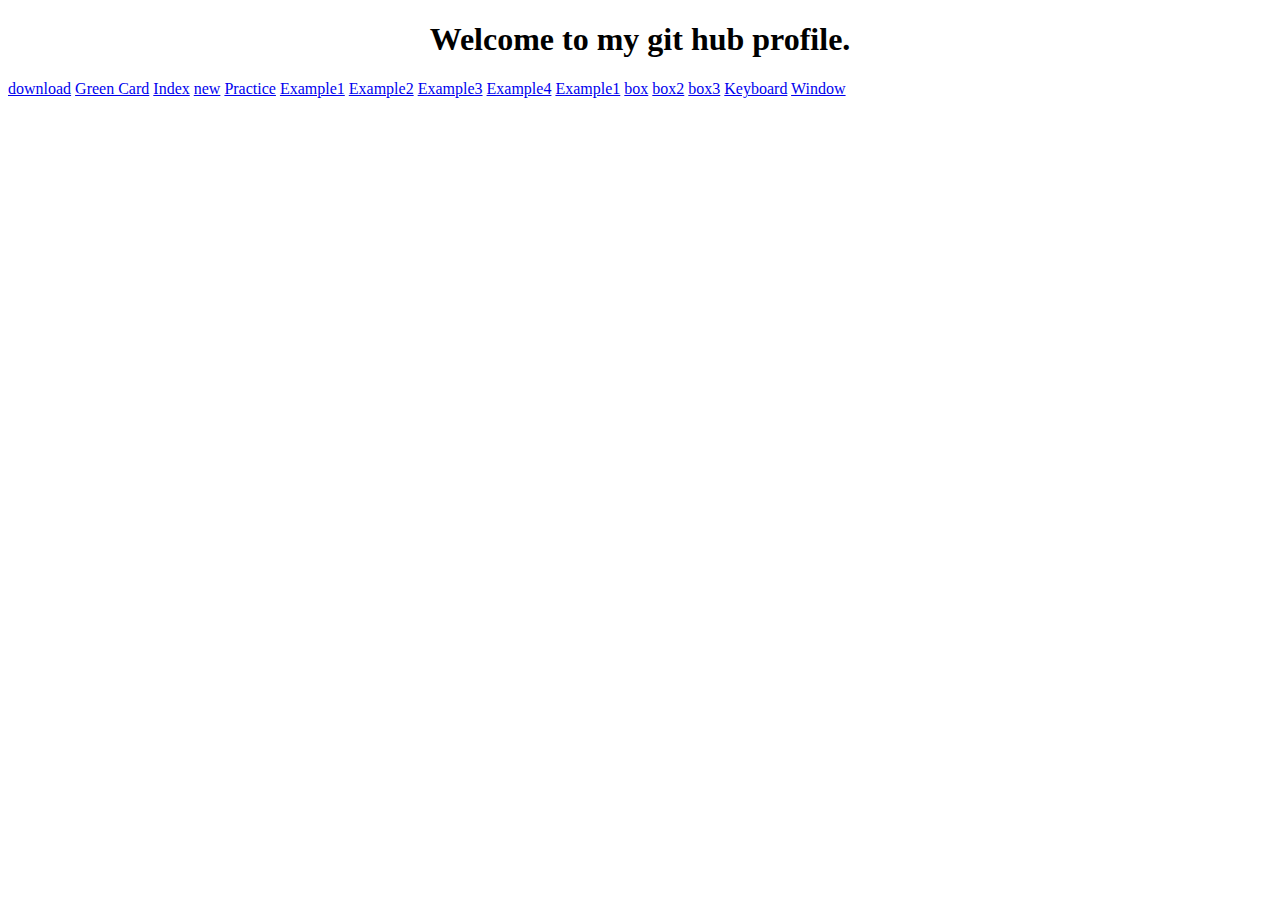
==== index.html @ 5d1ec5a5 "Update index.html" ====
<!DOCTYPE html>
<html lang="en">
<head>
    <meta charset="UTF-8">
    <meta http-equiv="X-UA-Compatible" content="IE=edge">
    <meta name="viewport" content="width=device-width, initial-scale=1.0">
    <meta name="description" content="freelancing webdesigning">
    <meta name="keyword" content="keyword">
    <link rel="stylesheet" href="style1.css">
    <title>index</title>
</head>
<body>
    <h1 align="center">Welcome to my git hub profile.</h1>
    <a href="download.html">download</a>
    <a href="GreenCard.html">Green Card</a>
    <a href="index.html">Index</a>
    <a href="new.html">new</a>
    <a href="practice.html">Practice</a>
    <a href="example1.html">Example1</a>
    <a href="example2.html">Example2</a>
    <a href="example3.html">Example3</a>
    <a href="example4.html">Example4</a>
    <a href="NAME.html">Example1</a>
    <a href="box.html"> box</a>
    <a href="box2.html">box2</a>
    <a href="box3.html">box3</a>
    <a href="keyboard.html">Keyboard</a>
    <a href="/window.html">Window</a>
</body>
</html>
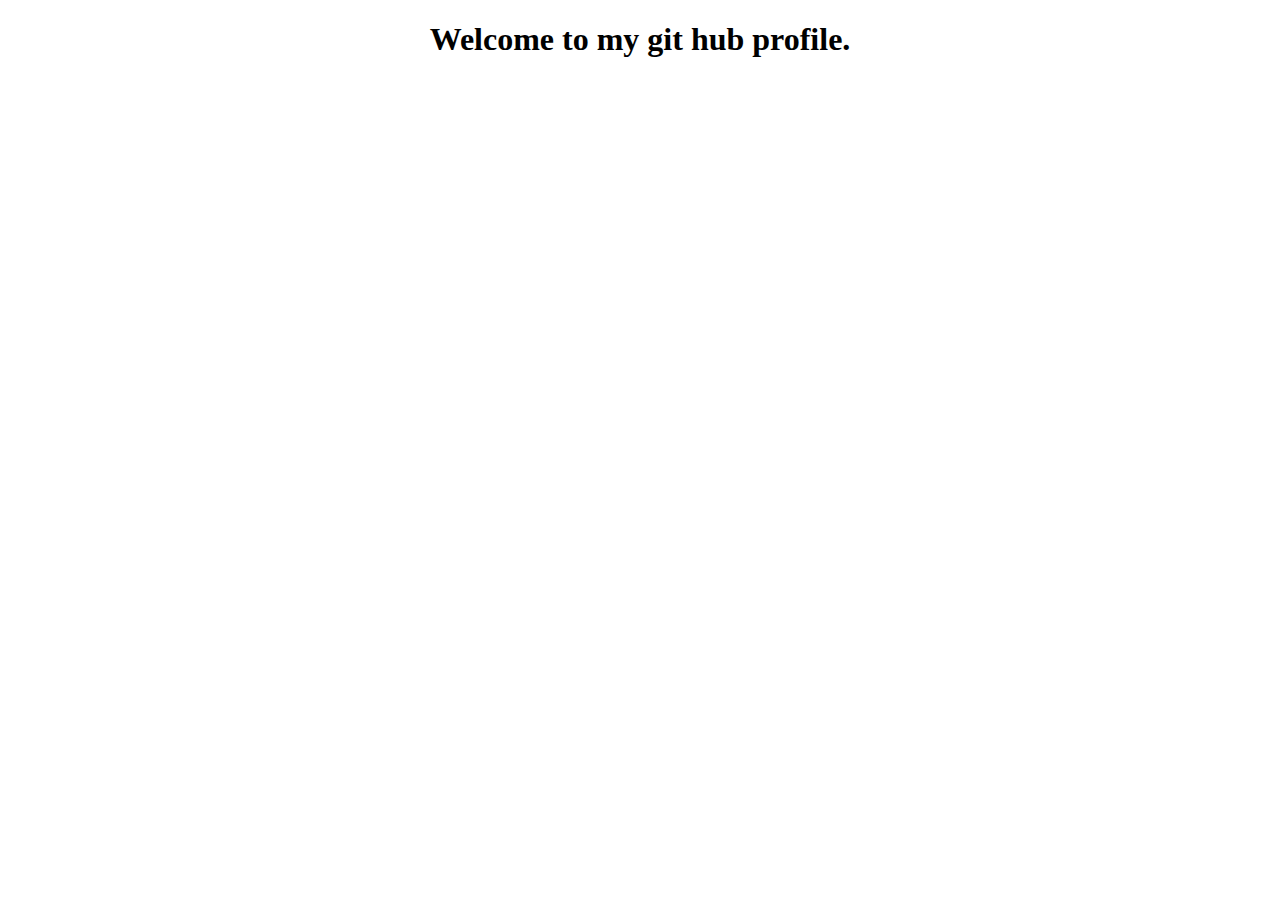
==== commit f6b9b98e: "Add files via upload" ====
--- a/index.html
+++ b/index.html
@@ -1,30 +1,15 @@
-<!DOCTYPE html>
-<html lang="en">
-<head>
-    <meta charset="UTF-8">
-    <meta http-equiv="X-UA-Compatible" content="IE=edge">
-    <meta name="viewport" content="width=device-width, initial-scale=1.0">
-    <meta name="description" content="freelancing webdesigning">
-    <meta name="keyword" content="keyword">
-    <link rel="stylesheet" href="style1.css">
-    <title>index</title>
-</head>
-<body>
-    <h1 align="center">Welcome to my git hub profile.</h1>
-    <a href="download.html">download</a>
-    <a href="GreenCard.html">Green Card</a>
-    <a href="index.html">Index</a>
-    <a href="new.html">new</a>
-    <a href="practice.html">Practice</a>
-    <a href="example1.html">Example1</a>
-    <a href="example2.html">Example2</a>
-    <a href="example3.html">Example3</a>
-    <a href="example4.html">Example4</a>
-    <a href="NAME.html">Example1</a>
-    <a href="box.html"> box</a>
-    <a href="box2.html">box2</a>
-    <a href="box3.html">box3</a>
-    <a href="keyboard.html">Keyboard</a>
-    <a href="/window.html">Window</a>
-</body>
-</html>
+<!DOCTYPE html>
+<html lang="en">
+<head>
+    <meta charset="UTF-8">
+    <meta http-equiv="X-UA-Compatible" content="IE=edge">
+    <meta name="viewport" content="width=device-width, initial-scale=1.0">
+    <meta name="description" content="freelancing webdesigning">
+    <meta name="keyword" content="keyword">
+    <link rel="stylesheet" href="style1.css">
+    <title>index</title>
+</head>
+<body>
+    <h1 align="center">Welcome to my git hub profile.</h1>
+</body>
+</html>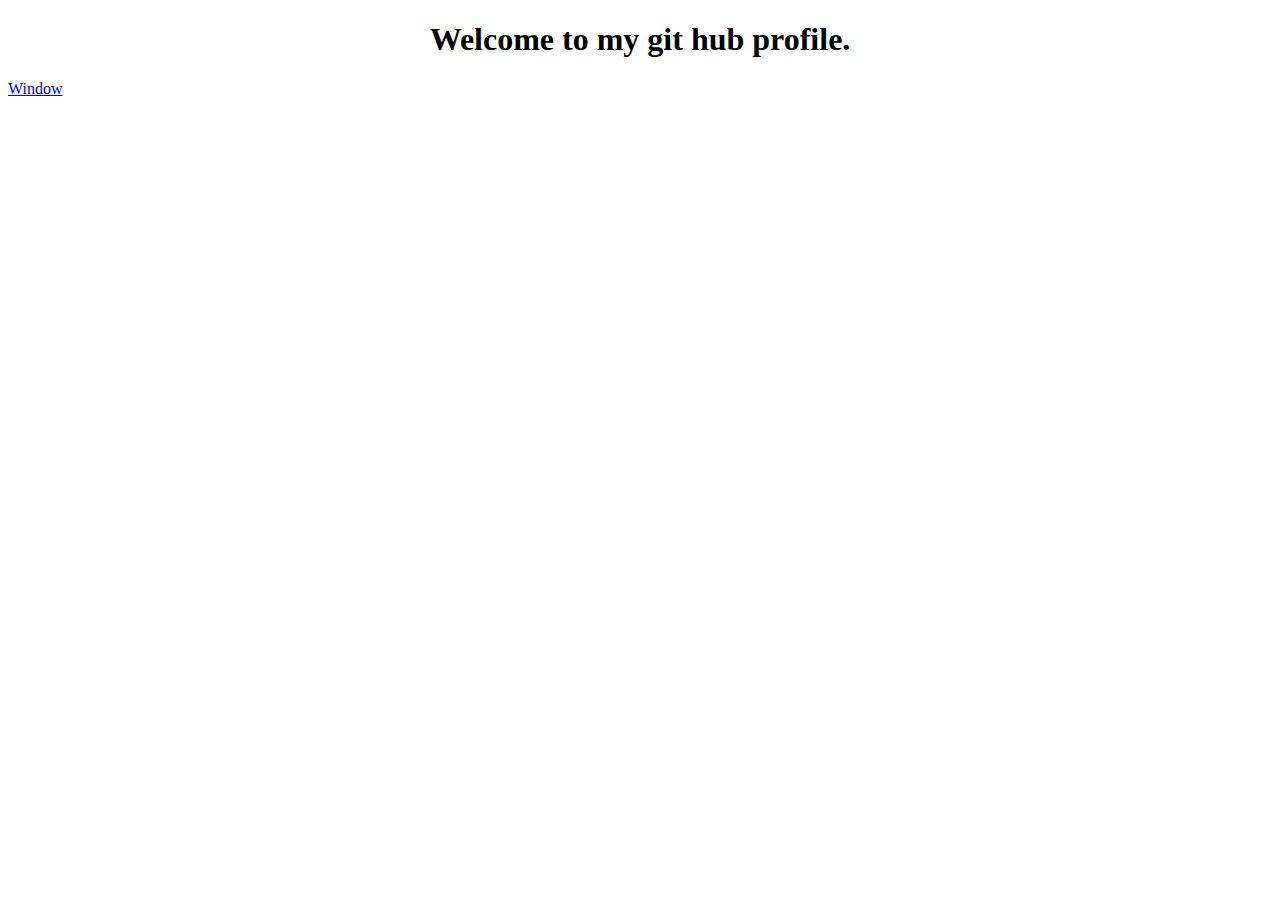
==== commit f3b04f62: "Update index.html" ====
--- a/index.html
+++ b/index.html
@@ -11,5 +11,6 @@
 </head>
 <body>
     <h1 align="center">Welcome to my git hub profile.</h1>
+    <a href="/window.html">Window</a>
 </body>
-</html>+</html>
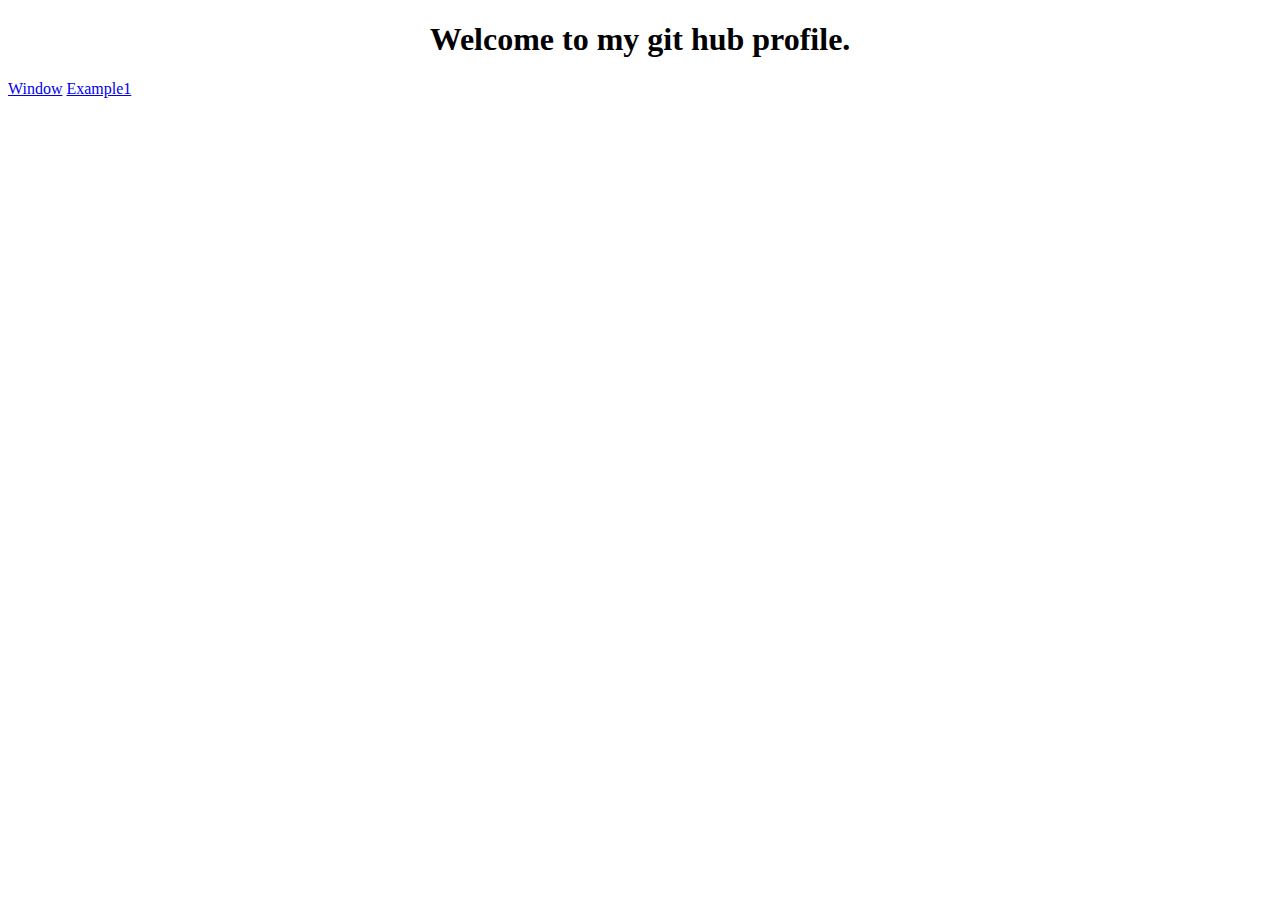
==== commit 83acf030: "Update index.html" ====
--- a/index.html
+++ b/index.html
@@ -12,5 +12,6 @@
 <body>
     <h1 align="center">Welcome to my git hub profile.</h1>
     <a href="/window.html">Window</a>
+    <a href="/Example1.html">Example1</a>
 </body>
 </html>
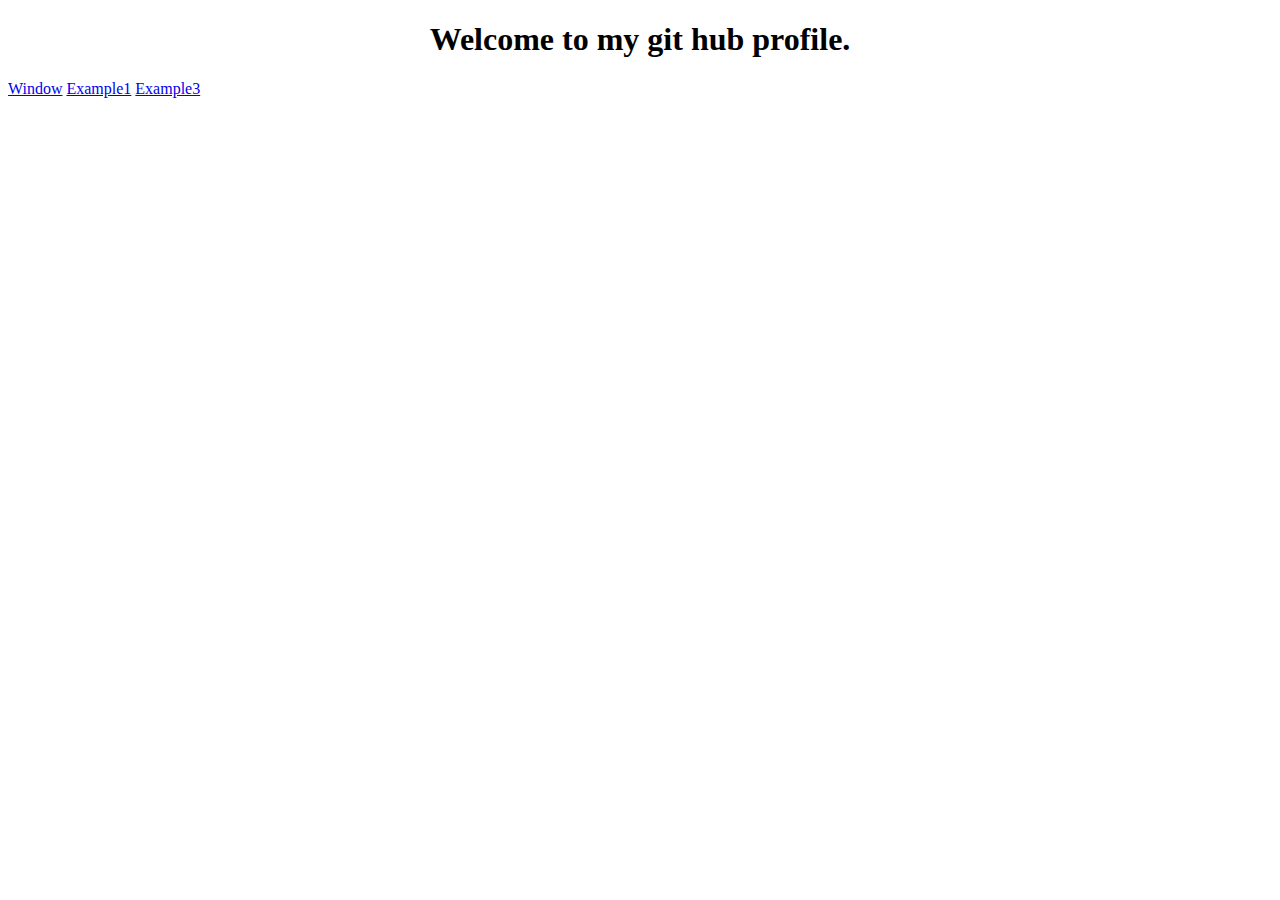
==== commit fb3c3975: "Update index.html" ====
--- a/index.html
+++ b/index.html
@@ -11,7 +11,10 @@
 </head>
 <body>
     <h1 align="center">Welcome to my git hub profile.</h1>
-    <a href="/window.html">Window</a>
-    <a href="/Example1.html">Example1</a>
-</body>
+    <a href="window.html">Window</a>
+    <a href="Example1.html">Example1</a>
+    <a href="Example2.html>Example2</a>
+    <a href="Example2.html>Example3</a>
+    <a href="Example2.html>Example4</a>
+ </body>
 </html>
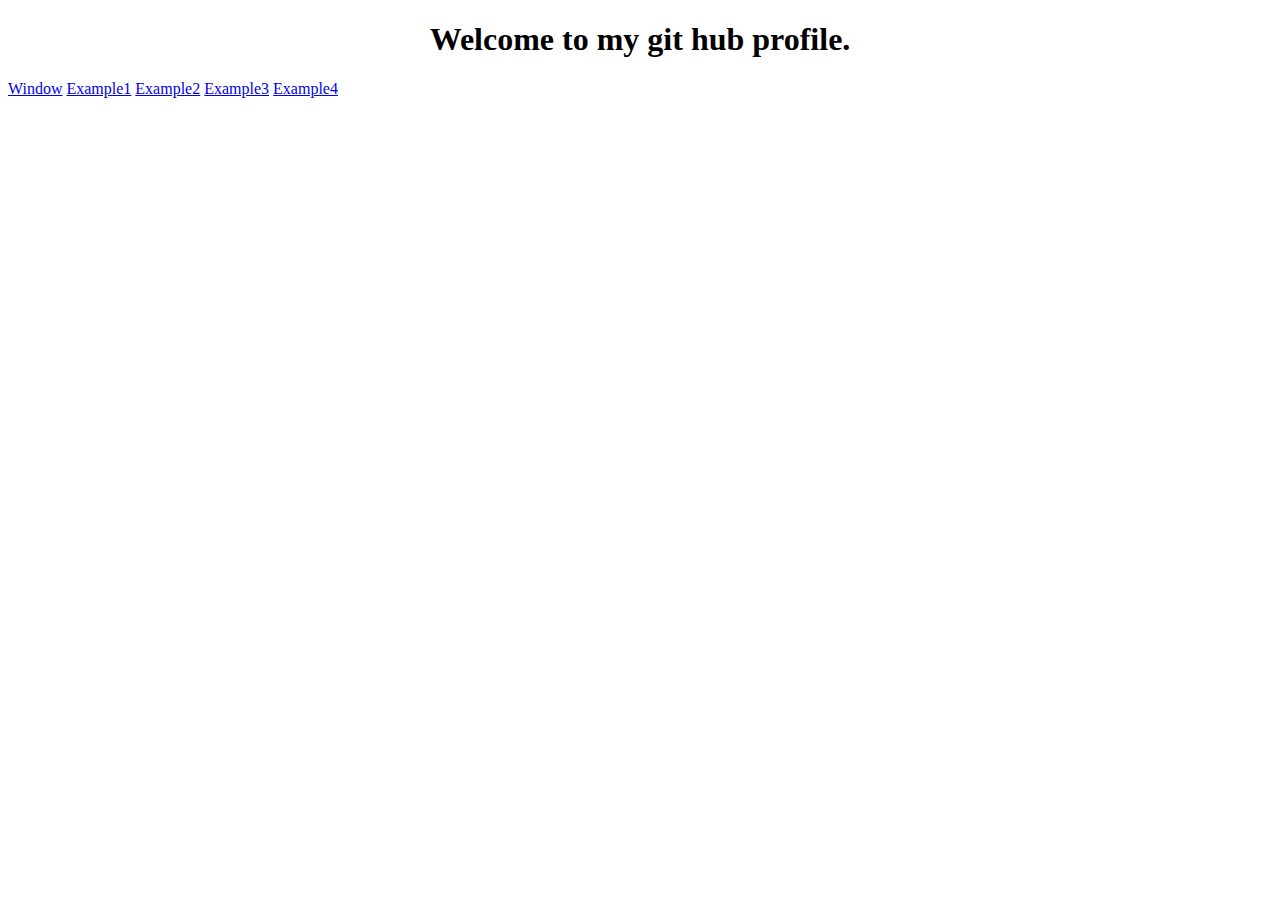
==== commit 13b98835: "Update index.html" ====
--- a/index.html
+++ b/index.html
@@ -13,8 +13,8 @@
     <h1 align="center">Welcome to my git hub profile.</h1>
     <a href="window.html">Window</a>
     <a href="Example1.html">Example1</a>
-    <a href="Example2.html>Example2</a>
-    <a href="Example2.html>Example3</a>
-    <a href="Example2.html>Example4</a>
+    <a href="Example2.html">Example2</a>
+    <a href="Example3.html">Example3</a>
+    <a href="Example4.html">Example4</a>
  </body>
 </html>
